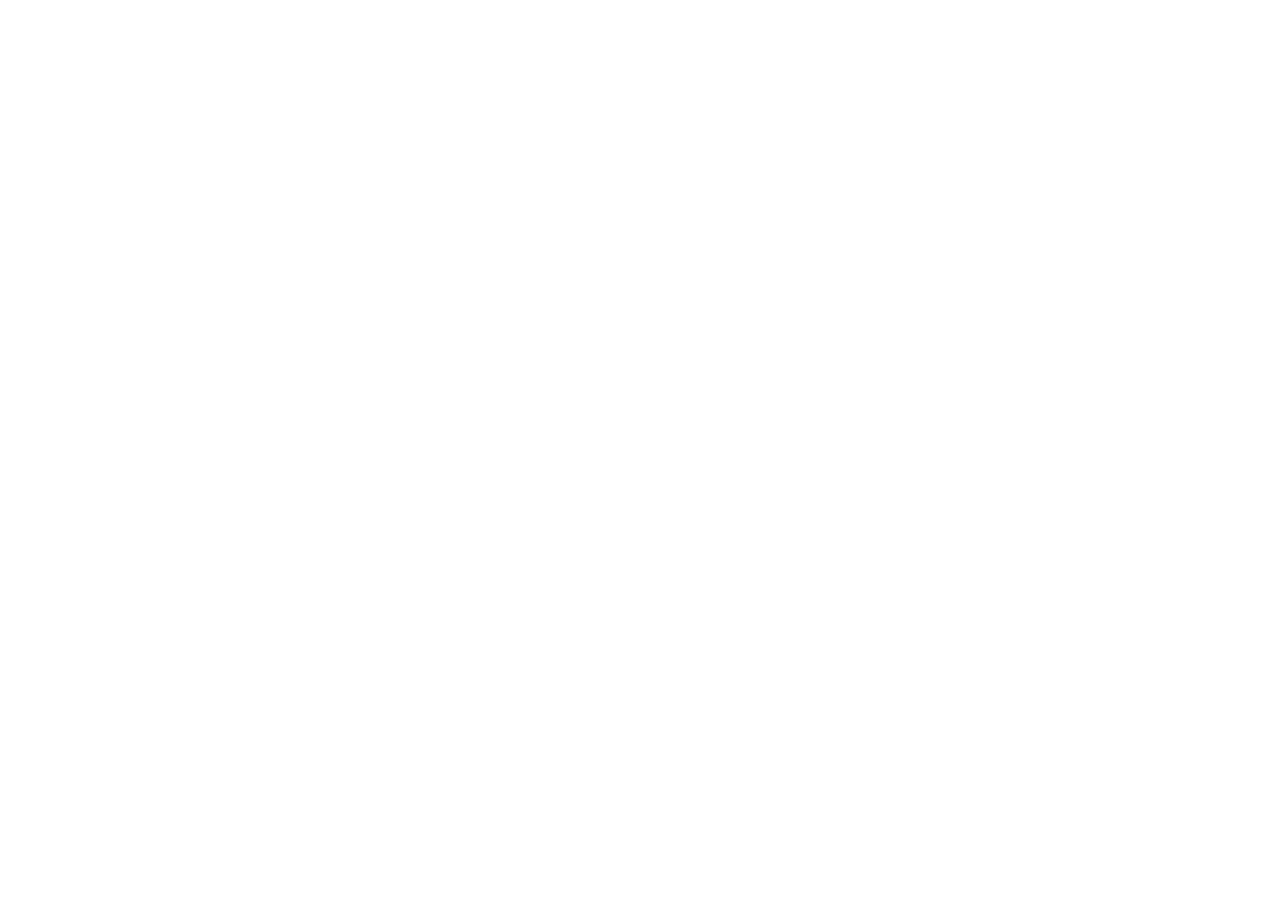
==== index.html @ 173c8c40 "Add files via upload" ====
<!DOCTYPE html>
<html>
    <head>
        <meta charset="utf-8">
        <meta name="keywords" content="Tom_yyt的Blog">
        <link rel="shortcut icon" href="https://cdn.luogu.com.cn/upload/image_hosting/nhhofl5b.png">
        <title>Tom's Website</title>
        <style>
            #body{
                margin-left:100px;
                margin-right:100px;
                background-color:rgba(254,254,254,0.5);
            }
            h2{
                font-family:fantasy;
                font-style:italic; 
                color:rgb(139, 131, 199);
                font-size:45px;
                background-color:rgb(34, 209, 174);
               }
            h1{
              text-align:center;
              font-size:60px;
              font-weight:bold;  
              color:rgb(34, 209, 174);
              } 
            #back-to-the-top{
              float:right; position:fixed;
               }
            a{
                text-decoration:none;
            }
            h6{ 
                
                font-size:10px;
                color:rgb(0,0,0);
            }
            h3{
                text-align:center;
            }
            #text{
                margin-left:20px;
                margin-right:20px;
            }
        </style>
        </head>
        <body style="background-image:url(https://img.xjh.me/random_img.php?type=bg&ctype=nature&return=302);background-size:contain% contain%;">
        <a href="#TITLE"><img id="back-to-the-top" src="https://static.thenounproject.com/png/138547-200.png" width="80" height="80"></a>
        
        <div id="body">
        <div id="text" style="padding-bottom:20px">
        <h1 id="TITLE">Welcome To Tom_yyt's website!</h1>
		<div align="center">
			<div style="display:inline-block">
				<a href="https://tommount.github.io">
					<img src="https://cdn.luogu.com.cn/upload/image_hosting/lh68qtlt.png?x-oss-process=image/resize,m_lfit,h_170,w_225" width="50" height="50"></img>
					<h6>My Blog</h6>
				</a>
			</div>
			<span>&nbsp&nbsp&nbsp&nbsp&nbsp&nbsp&nbsp&nbsp&nbsp&nbsp&nbsp&nbsp&nbsp&nbsp&nbsp&nbsp&nbsp&nbsp&nbsp&nbsp&nbsp;</span>
			<div style="display:inline-block">
				<script type="text/javascript">   
					function password() {   
					var testV = 1;   
					var pass1 = prompt('请输入密码:','');   
					var sec="ZVhsMFFIUnZiUT09";
					while (testV < 3) {   
						if (!pass1)    
							history.go(-1);   
						if (pass1 == atob(atob(sec))) {
							alert('password correct');   
					window.location.href="http://yyttom.github.io/cloudisk";
					break;   
					}    
					testV+=1;   
					var pass1 =    
					prompt('密码错误','');   
					}   
					if (pass1!="password" & testV ==3)    
					history.go(-1);   
					return " ";   
					}    
					document.write(password());   
				</script>
				<img src="https://cdn.luogu.com.cn/upload/image_hosting/c7aocg3t.png?x-oss-process=image/resize,m_lfit,h_170,w_225" width="50" height="50"></img>
				<h6>My Cloud Disk</h6>
			</div>
		</div>
        <hr>
        <h3>vistors</h3>
        <div align="center">
        <a href="https://info.flagcounter.com/6kMK"><img id="visit" src="https://s04.flagcounter.com/countxl/6kMK/bg_FFFFFF/txt_000000/border_CCCCCC/columns_4/maxflags_12/viewers_0/labels_0/pageviews_0/flags_0/percent_0/" alt="Flag Counter" border="0"></a>
         </div>   
        </div>
        </div>
</body>

</html>
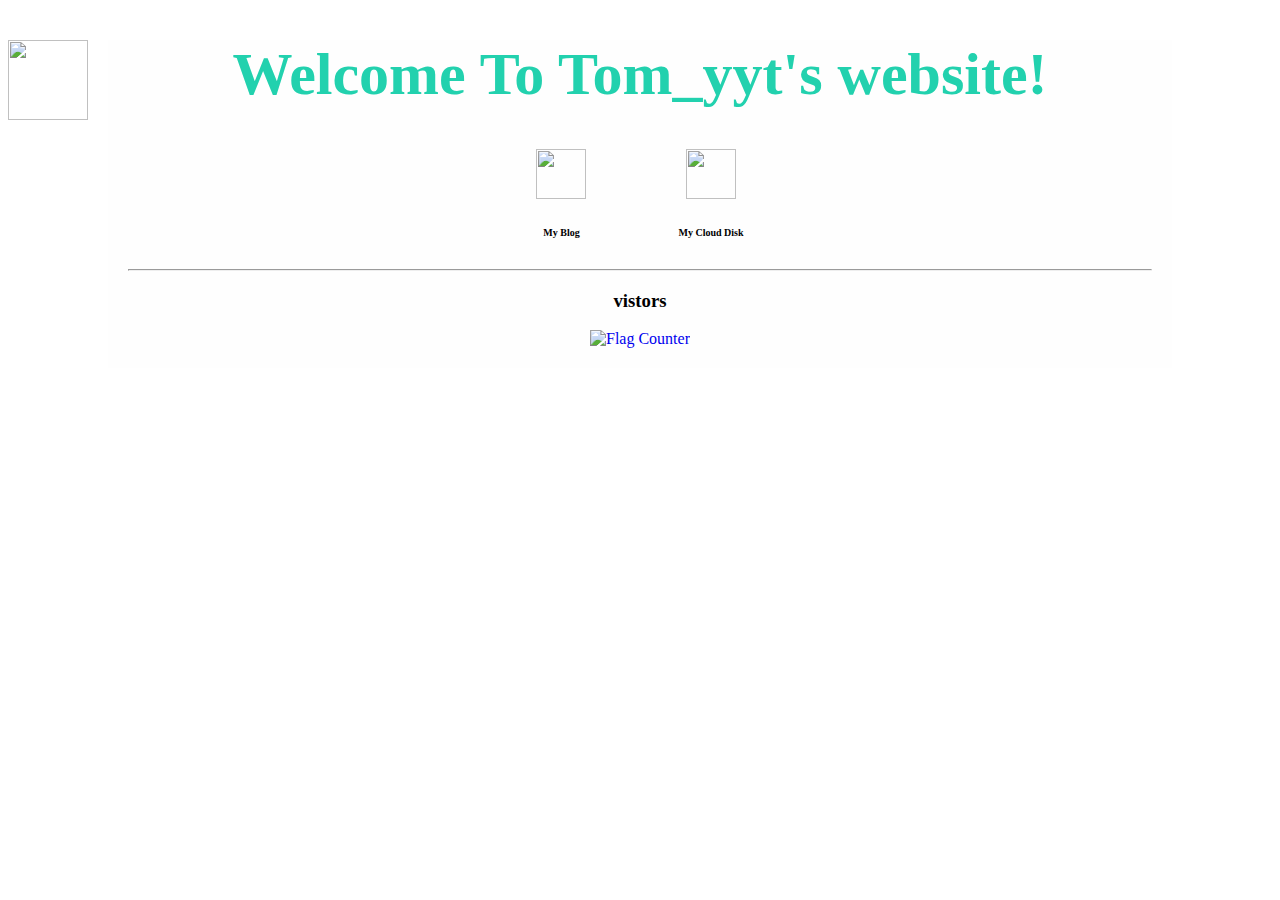
==== commit 800d0e76: "Add files via upload" ====
--- a/index.html
+++ b/index.html
@@ -59,29 +59,6 @@
 			</div>
 			<span>&nbsp&nbsp&nbsp&nbsp&nbsp&nbsp&nbsp&nbsp&nbsp&nbsp&nbsp&nbsp&nbsp&nbsp&nbsp&nbsp&nbsp&nbsp&nbsp&nbsp&nbsp;</span>
 			<div style="display:inline-block">
-				<script type="text/javascript">   
-					function password() {   
-					var testV = 1;   
-					var pass1 = prompt('请输入密码:','');   
-					var sec="ZVhsMFFIUnZiUT09";
-					while (testV < 3) {   
-						if (!pass1)    
-							history.go(-1);   
-						if (pass1 == atob(atob(sec))) {
-							alert('password correct');   
-					window.location.href="http://yyttom.github.io/cloudisk";
-					break;   
-					}    
-					testV+=1;   
-					var pass1 =    
-					prompt('密码错误','');   
-					}   
-					if (pass1!="password" & testV ==3)    
-					history.go(-1);   
-					return " ";   
-					}    
-					document.write(password());   
-				</script>
 				<img src="https://cdn.luogu.com.cn/upload/image_hosting/c7aocg3t.png?x-oss-process=image/resize,m_lfit,h_170,w_225" width="50" height="50"></img>
 				<h6>My Cloud Disk</h6>
 			</div>
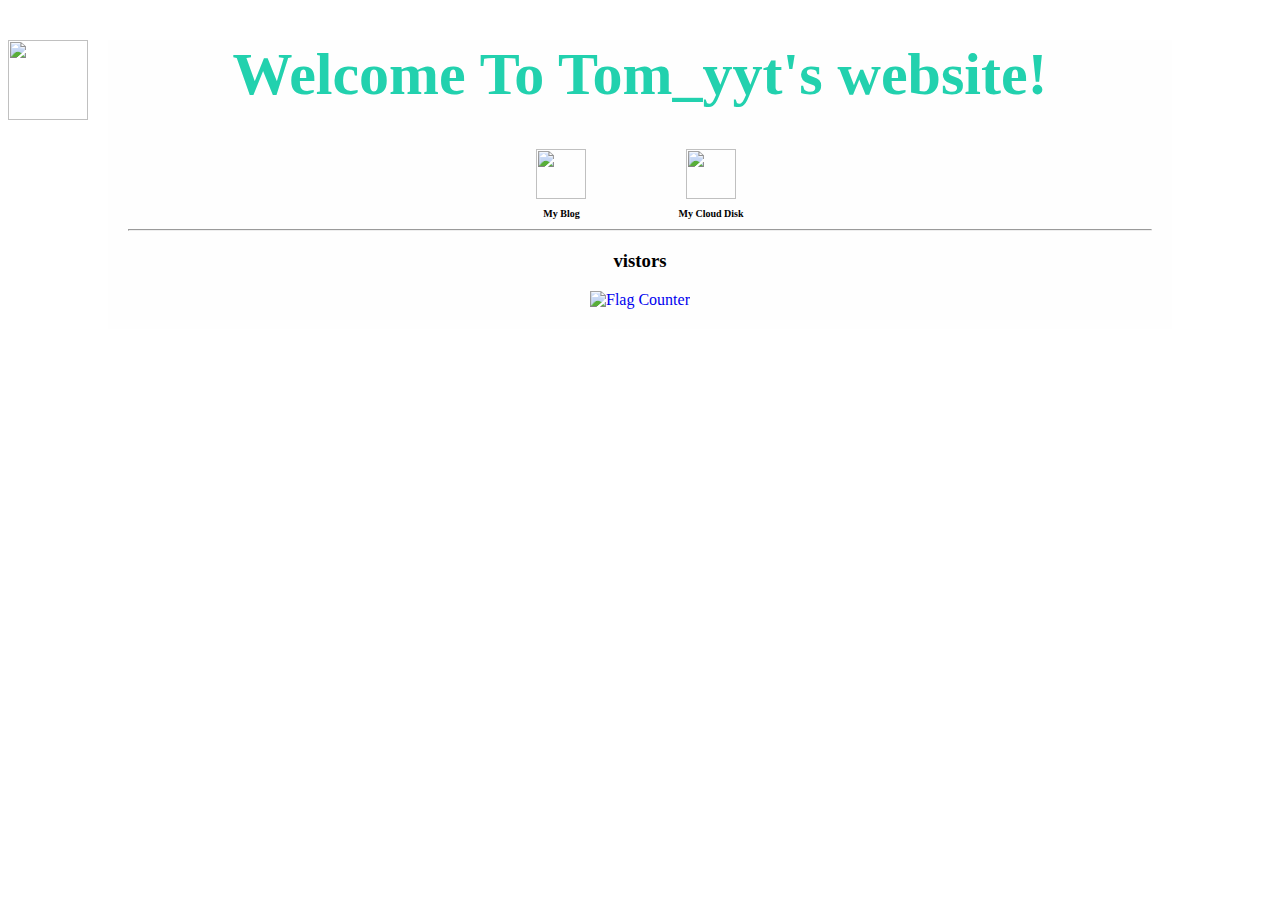
==== commit 02c8665a: "Update index.html" ====
--- a/index.html
+++ b/index.html
@@ -2,8 +2,7 @@
 <html>
     <head>
         <meta charset="utf-8">
-        <meta name="keywords" content="Tom_yyt的Blog">
-        <link rel="shortcut icon" href="https://cdn.luogu.com.cn/upload/image_hosting/nhhofl5b.png">
+        <link rel="shortcut icon" href="https://cdn.luogu.com.cn/upload/image_hosting/ux7hp1wy.png?x-oss-process=image/resize,m_lfit,h_170,w_225">
         <title>Tom's Website</title>
         <style>
             #body{
@@ -54,13 +53,15 @@
 			<div style="display:inline-block">
 				<a href="https://tommount.github.io">
 					<img src="https://cdn.luogu.com.cn/upload/image_hosting/lh68qtlt.png?x-oss-process=image/resize,m_lfit,h_170,w_225" width="50" height="50"></img>
-					<h6>My Blog</h6>
+					<h6 style="margin-top:5px;margin-bottom:0px">My Blog</h6>
 				</a>
 			</div>
 			<span>&nbsp&nbsp&nbsp&nbsp&nbsp&nbsp&nbsp&nbsp&nbsp&nbsp&nbsp&nbsp&nbsp&nbsp&nbsp&nbsp&nbsp&nbsp&nbsp&nbsp&nbsp;</span>
 			<div style="display:inline-block">
+				<a href="https://yyttom.github.io/cloudisk">	
 				<img src="https://cdn.luogu.com.cn/upload/image_hosting/c7aocg3t.png?x-oss-process=image/resize,m_lfit,h_170,w_225" width="50" height="50"></img>
-				<h6>My Cloud Disk</h6>
+				<h6 style="margin-top:5px;margin-bottom:0px">My Cloud Disk</h6>
+				</a>
 			</div>
 		</div>
         <hr>
